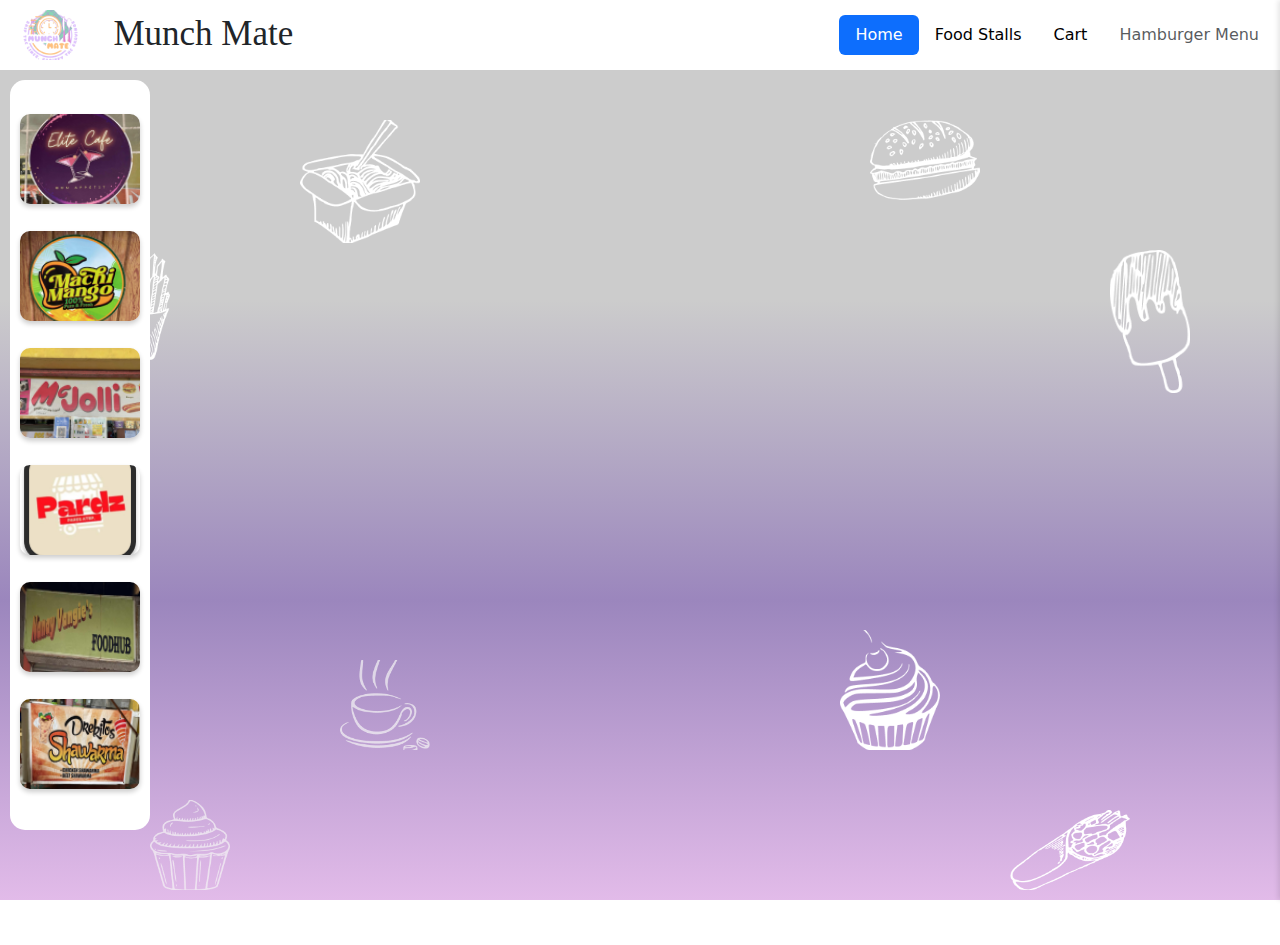
==== FoodStalls.html @ 48ffadc0 "first commit" ====
<!DOCTYPE html>
<html lang="en">
<head>
     <meta charset="UTF-8">
     <meta name="viewport" content="width=device-width, initial-scale=1.0">
     <title>Document</title>
     <link href="https://cdn.jsdelivr.net/npm/bootstrap@5.3.3/dist/css/bootstrap.min.css" rel="stylesheet"
          integrity="sha384-QWTKZyjpPEjISv5WaRU9OFeRpok6YctnYmDr5pNlyT2bRjXh0JMhjY6hW+ALEwIH" crossorigin="anonymous">
     <link rel="stylesheet" href="FoodStore.css">
</head>
<body>
     

     <!--Header -->
     <header>
          <!--Logo-->
          <div class="logo-container">
               <img class="logo" src="Images/LogoPic.png" alt="Logo">
               <p class="logo munchMate">Munch Mate</p>
               <!--Logo ends here.-->
          </div>
          <ul class="nav nav-pills nav-fill">
               <li class="nav-item">
                    <a class="nav-link active"  href="index.html">Home</a>
               </li>
               <li class="nav-item">
                    <a class="nav-link" aria-current="page"href="FoodStalls.html">Food Stalls</a>
               </li>
               <li class="nav-item">
                    <a class="nav-link" id="cart-icon">Cart</a>
               </li>
               <li class="nav-item">
                    <a class="nav-link disabled" aria-disabled="true">Hamburger Menu</a>
               </li>
          </ul>
     </header>
     <!--Header ends here.-->

     <!--Food Design Pic-->
     <div class="food-design-item-1"></div>
     <div class="food-design-item-2"></div>
     <div class="food-design-item-3"></div>
     <div class="food-design-item-4"></div>
     <div class="food-design-item-5"></div>
     <div class="food-design-item-6"></div>
     <div class="food-design-item-7"></div>
     <div class="food-design-item-8"></div>

     <!--Section for Food Stores-->
     <div class="box-container">
          <div class="box">
               <ul class="box-list">
                    <li class="box-item"><img src="Images/FoodStallPic/EliteCafe.png" alt="Elite Cafe" id="EliteCafe"></a></li>
                    <li class="box-item"><img src="Images/FoodStallPic/MachiMango.png" alt="Machi Mango" id="MachiMango"></li>
                    <li class="box-item"><img src="Images/FoodStallPic/McJolli.png" alt="McJolli" id="McJolli"></li>
                    <li class="box-item"><img src="Images/FoodStallPic/pardz 1.png" alt="Pardz" id="pardz"></li>
                    <li class="box-item"><img src="Images/FoodStallPic/Nanay Vangie's FoodHub.png" alt="Nanay Vangie's FoodHub" id="Nanay"></li>
                    <li class="box-item"><img src="Images/FoodStallPic/Drekitos Shawarma.png" alt="Drekitos Shawarma" id="Drekitos"></li>
               </ul>
          </div>
          
          <div class="card-container"></div>
          <div class="side-cart">
               <div class="side-cart-items" id="cart-items"></div>
               <button class="checkout-btn">Checkout</button>
               <button class="clear-cart-btn">Clear Cart</button>
          </div>

          <div class="slide-box">
               <div class="box1">
                    <!--<div class="column1">
                         <div class="row1">
                              <div class="rows"></div>
                         </div>
                    </div>-->
                    <div class="column2"></div>
               </div>
          </div>
     </div>
     


     <script src="FoodStall.js" >

     </script>
</body>
</html>
---- FoodStore.css ----
* {
     margin: 0;
     padding: 0;
     box-sizing: border-box;
}

html {
          margin: 0;
          overflow-x: hidden;
     scroll-behavior: smooth;
}


body {
     margin: 0;
     background-color: rgb(204, 204, 204);
     background: linear-gradient(to bottom, rgb(204, 204, 204, 1), rgb(204, 204, 204, 1), rgb(155, 134, 189, 1), rgb(226, 187, 233, 1));
     background-repeat: no-repeat;
     background-size: cover;
     background-attachment: fixed;
     background-size: cover;
     overflow-x: hidden;
}

/* Header */
header {
     height: 70px;
     background-color: #FFFFFF;
     display: flex;
     align-items: center;
     justify-content: space-between;
     padding: 5px 5px;
     position: static;
}

.logo-container {
     display: flex;
     align-items: center;
     gap: 10px;
}

.logo {
     cursor: pointer;
     height: 60px;
     padding: 5px 5px;
}

.munchMate {
     font-family: 'Harlow Solid', cursive;
     margin: 5px 3px;
     padding: 3px 5px;
     font-size: 35px;
     display: flex;
     left: 20px;
}

.nav-item {
     list-style: none;
     display: flex;
     gap: 30px;
}

.nav-link {
     text-decoration: none;
     color: black;
}

.nav-link {
     transition: all 0.3s ease 0s;
}

.nav-link:hover {
     color: rgb(179, 193, 205);
}


.food-design-item-1 {
     width: 120px;
     height: 123px;
     position: absolute;
     z-index: 1;
     background-image: url('Images/Food_DesignPic/Food Pic 1.png');
     background-size: cover;
     background-position: center;
     background-repeat: no-repeat;
     top: 120px;
     left: 300px;
}



.food-design-item-2 {
     width: 110px;
     height: 80px;
     position: absolute;
     z-index: 1;
     background-image: url('Images/Food_DesignPic/Food Pic 2.png');
     background-size: cover;
     background-position: center;
     background-repeat: no-repeat;
     top: 120px;
     right: 300px;
}

.food-design-item-3 {
     width: 70px;
     height: 110px;
     position: absolute;
     z-index: 1;
     background-image: url('Images/Food_DesignPic/Food Pic 3.png');
     background-size: cover;
     background-position: center;
     background-repeat: no-repeat;
     top: 250px;
     left: 100px;
}

.food-design-item-4 {
     width: 80px;
     height: 143px;
     position: absolute;
     z-index: 1;
     background-image: url('Images/Food_DesignPic/Food Pic 4.png');
     background-size: cover;
     background-position: center;
     background-repeat: no-repeat;
     top: 250px;
     right: 90px;
}

.food-design-item-5 {
     width: 90px;
     height: 90px;
     position: absolute;
     z-index: 1;
     background-image: url('Images/Food_DesignPic/Food Pic 5.png');
     background-size: cover;
     background-position: center;
     background-repeat: no-repeat;
     bottom: 150px;
     left: 340px;
}

.food-design-item-6 {
     width: 100px;
     height: 120px;
     position: absolute;
     z-index: 1;
     background-image: url('Images/Food_DesignPic/Food Pic 6.png');
     background-size: cover;
     background-position: center;
     background-repeat: no-repeat;
     bottom: 150px;
     right: 340px;
}

.food-design-item-7 {
     width: 80px;
     height: 90px;
     position: absolute;
     z-index: 1;
     background-image: url('Images/Food_DesignPic/Food Pic 7.png');
     background-size: cover;
     background-position: center;
     background-repeat: no-repeat;
     bottom: 10px;
     left: 150px;
}

.food-design-item-8 {
     width: 120px;
     height: 80px;
     position: absolute;
     z-index: 1;
     background-image: url('Images/Food_DesignPic/Food Pic 8.png');
     background-size: cover;
     background-position: center;
     background-repeat: no-repeat;
     bottom: 10px;
     right: 150px;
}


/*Food Stall List

     .box-container
          .box
               .box-content
                    .box-list
                         .box-item
                              .box-link
*/
.box-container {
     display: flex;
     flex-wrap: wrap;
     justify-content: flex-start;
     z-index: 11;
     border: 100px #333;
}


.box {
     width: 140px;
     height: 750px;
     margin: 10px 10px;
     padding: 0 10px;
     z-index: 12;
     display: flex;
     flex-direction: column;
     justify-content: center;
     align-items: center;
     border-radius: 15px;
     background-color: #ffffff;
     
}


/* List styling */
.box-list {
     list-style: none;
     padding: 0;
     margin: 12px;
}

.box-item {
     padding: 10px;
     border-radius: 10px;
     margin-bottom: 7px;
     background-color: #ffffff;
}

.box-item img {
     width: 120px;
     height: 90px;
     border-radius: 10px;
     box-shadow: 0px 3px 5px rgba(0, 0, 0, 0.2);
     display: block;
     object-fit: cover;
}

.box-item:active::after {
     content: "";
     display: block;
     width: 100%;
     height: 2px;
     /* Line thickness */
     background-color: black;
     /* Line color */
     margin-top: 5px;
     /* Space between the image and the line */
}

/*Card*/

/* Container for the cards */
.card-container {
     display: grid;
     grid-template-columns: repeat(4, 1fr);
     gap: 40px;
     margin: 10px auto;
     padding: 20px;
     flex-direction: column;
     justify-content: center;
     align-items: center;
     z-index: 14;
}

.card {
     display: flex;
     width: 200px;
     height: 300px;
     background-color: #fff;
     border: 1px solid #ddd;
     border-radius: 10px;
     box-shadow: 0 4px 6px rgba(0, 0, 0, 0.1);
     padding: 15px;
     text-align: center;
     transition: transform 0.3s ease, box-shadow 0.3s ease;
}


.card:hover {
     transform: translateY(-5px);
     box-shadow: 0 6px 10px rgba(0, 0, 0, 0.15);
}

.card img {
     width: 100%;
     height: 190px;
     border-radius: 10px;
}

.card h2 {
     font-size: 0.8rem;
     font-weight: bold;
     align-self: flex-start;
     margin: 5px 0;
     color: #333;
}

.card p {
     font-size: 1rem;
     align-self: flex-start;
     margin: 5px 0;
     color: #292929;
}

.card span {
     align-self: flex-start;
     font-size: 0.8rem;
}

.card button {
     background: none;
     justify-self: end;
     align-self: flex-end;
     border: none;
     padding: 0;
     cursor: pointer;
     transition: opacity 0.3s ease;
}

.card button img {
     width: 100%;
     height: 50px;
}

.card button:hover img {
     opacity: 0.8;
}


.card-container.shifted {
     margin-right: 300px;
     transition: margin-right 0.3s ease;
}


.side-cart {
     position: fixed;
     top: 0;
     right: -300px;
     width: 300px;
     height: 100%;
     background-color: #f9f9f9;
     box-shadow: -2px 0 5px rgba(0, 0, 0, 0.1);
     
     transition: right 0.3s ease;
     z-index: 1000;
     overflow-y: auto;
}

.side-cart.active {
     right: 0;
     /* Show the cart when active */
}

.side-cart h2 {
     margin: 0 0 20px;
     padding: 12px 12px;
     color: #ffffff;
     background-color: #7776b3;
     font-size: 1.5rem;
     text-align: center;
}



.side-cart-items {
     list-style: none;
     padding: 0;
     margin: 0;
}

.side-cart-items li {
     display: flex;
     align-items: center;
     justify-content: space-between;
     margin-bottom: 15px;
}

.side-cart-items img {
     width: 50px;
     height: 50px;
     object-fit: cover;
     border-radius: 5px;
}

.side-cart-items .item-details {
     flex: 1;
     margin-left: 10px;
}

.side-cart-footer {
     margin-top: 20px;
     display: flex;
     align-self: flex-end;
     justify-content: flex-end;
}

.checkout-btn,
.clear-cart-btn {
     background-color: #007bff;
     color: #fff;
     border: none;
     padding: 10px 15px;
     border-radius: 5px;
     cursor: pointer;
     transition: background-color 0.3s ease;
}

.checkout-btn:hover,
.clear-cart-btn:hover {
     background-color: #0056b3;
}


.cart-footer {
     font-size: 1rem;
     align-self: flex-end;
     justify-self: flex-end;
}


/* Styling for the slide box */
.slide-box {
     position: absolute;
     top: 6;
     right: -1500px;
     width: 85%;
     height: 95%;
     background-color: #f4f4f4;
     box-shadow: -5px 0 10px rgba(0, 0, 0, 0.2);
     transition: transform 0.3s ease-in-out;
     border-radius: 20px;
     overflow-y: auto;
     margin: 20px;
     z-index: 1000;
}

/* Content inside the slide box */
.slide-content {
     padding: 20px;
     font-family: Arial, sans-serif;
     color: #333;
}

/* Visible state of the slide box */
.slide-box.active {
     transform: translateX(-1500px);
     /* Slides the box into view */
}

/* Cart icon hover effect */
#cart-icon:hover {
     transform: scale(1.1);
     transition: transform 0.2s;
}

.box1 {
     width: 100%;
     height: 94%;
     border-radius: 20px;
     background-color: #ebebeb;
     padding: 20px;
}

.column1 {
     width: 65%;
     height: 94%;
     padding: 20px;
     border-radius: 20px;
     background-color: #ffffff;
}

.row1 {
     width: 100%;
     height: 11%;
     background-color: #7776B3;
     border-radius: 20px;
     display: flex;
     align-items: center;
     justify-content: center;
}

.row1 p {
     font-size: 40px;
     color: #ffffff;
     margin: 0;
     text-align: center;
}
















/*
@media (max-width: 1200px) {
     .card-container {
          grid-template-columns: repeat(4, 1fr);
          /* 4 columns for smaller screens */
/* }
}
*/
/*@media (max-width: 900px) {
     .card-container {
          grid-template-columns: repeat(3, 1fr);
          /* 3 columns for tablets */
/*     }
}

@media (max-width: 600px) {
     .card-container {
          grid-template-columns: repeat(2, 1fr);
          /* 2 columns for small screens */
/*    }
}
*/







@media (max-width: 480px) {

     .food-design-item-1, .food-design-item-2,  .food-design-item-3,
     .food-design-item-4, .food-design-item-5, .food-design-item-6,
     .food-design-item-7, .food-design-item-8 {
          display: none;
     }

     .card {
          flex: 1 1 calc(100% - 20px);
          /* 1 card per row */
     }
}




@media (max-width: 768px) {
     .food-design-item-1, .food-design-item-2, .food-design-item-3,
     .food-design-item-4, .food-design-item-5, .food-design-item-6,
     .food-design-item-7, .food-design-item-8 {
          display: none;
     }
     .card {
          width: 100px;
     }
}
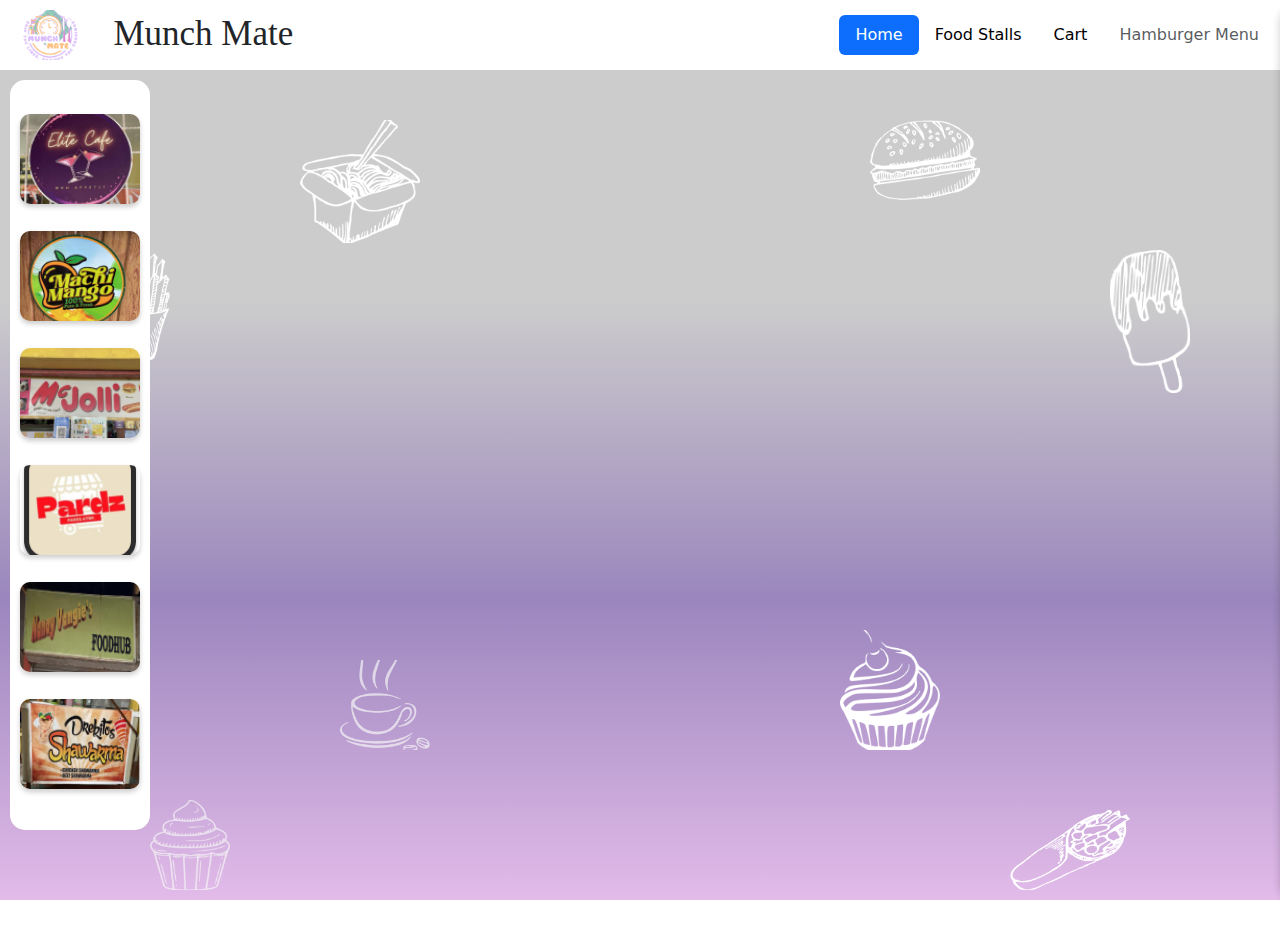
==== commit 1512d818: "Changes to be committed: 	modified:   FoodStall.js 	modified:   FoodStalls.html 	modified:   FoodSto" ====
--- a/FoodStalls.html
+++ b/FoodStalls.html
@@ -61,19 +61,33 @@
           
           <div class="card-container"></div>
           <div class="side-cart">
+               <h2>My Cart</h2>
                <div class="side-cart-items" id="cart-items"></div>
-               <button class="checkout-btn">Checkout</button>
-               <button class="clear-cart-btn">Clear Cart</button>
+               <button id="order-btn">Order</button>
           </div>
 
           <div class="slide-box">
                <div class="box1">
-                    <!--<div class="column1">
-                         <div class="row1">
-                              <div class="rows"></div>
-                         </div>
-                    </div>-->
-                    <div class="column2"></div>
+               </div>
+               <div class="box2">
+                    <legend>Payment Options</legend>
+                    
+                    <div class="payment-option">
+                         <input type="radio" name="payment" id="cash" value="Cash">
+                         <label for="cash">Cash on Delivery</label>
+                    </div>
+                    
+                    <div class="payment-option">
+                         <input type="radio" name="payment" id="gcash" value="GCash">
+                         <label for="gcash">GCash Payment</label>
+                    </div>
+                    
+                    <div class="payment-info">
+                         <p><strong>Recipient Name:</strong> <span>Juan Dela Cruz</span></p>
+                    </div>
+                    <div class="payment-info">
+                         <p><strong>Mobile Number:</strong> <span>09123456789</span></p>
+                    </div>
                </div>
           </div>
      </div>
--- a/FoodStore.css
+++ b/FoodStore.css
@@ -363,7 +363,99 @@
      font-size: 1.5rem;
      text-align: center;
 }
-
+.side-cart {
+     width: 300px;
+     background-color: #e5d9f2;
+     border-radius: 20px;
+     box-shadow: 0 4px 8px rgba(0, 0, 0, 0.2);
+     padding: 20px;
+     color: #4d2d7e;
+}
+
+.cart-title {
+     font-size: 20px;
+     font-weight: bold;
+     display: flex;
+     align-items: center;
+     margin-bottom: 20px;
+}
+
+.cart-title .cart-icon {
+     background: url('cart-icon.png') no-repeat center;
+     width: 24px;
+     height: 24px;
+     margin-right: 10px;
+}
+
+.cart-item {
+     display: flex;
+     align-items: center;
+     justify-content: space-between;
+     background-color: #fff;
+     border-radius: 10px;
+     margin-bottom: 10px;
+     padding: 10px;
+     box-shadow: 0 2px 4px rgba(0, 0, 0, 0.1);
+}
+
+.quantity-badge {
+     background-color: #d7cdf0;
+     border-radius: 50%;
+     padding: 8px 12px;
+     color: #4d2d7e;
+     font-weight: bold;
+}
+
+.item-details {
+     flex: 1;
+     margin-left: 10px;
+}
+
+.item-name {
+     margin: 0;
+     font-weight: bold;
+     font-size: 16px;
+}
+
+.item-price {
+     margin: 0;
+     color: #666;
+}
+
+.remove-btn {
+     background: none;
+     border: none;
+     color: #e94a4a;
+     font-size: 18px;
+     cursor: pointer;
+}
+
+.cart-total,
+.pickup-time {
+     display: flex;
+     justify-content: space-between;
+     margin-top: 15px;
+     padding: 10px;
+     background-color: #f5f2f9;
+     border-radius: 10px;
+}
+
+#order-btn {
+     width: 100%;
+     background-color: #4d2d7e;
+     color: #fff;
+     border: none;
+     padding: 12px;
+     font-size: 18px;
+     font-weight: bold;
+     border-radius: 10px;
+     margin-top: 20px;
+     cursor: pointer;
+}
+
+#order-btn:hover {
+     background-color: #60409b;
+}
 
 
 .side-cart-items {
@@ -436,6 +528,9 @@
      overflow-y: auto;
      margin: 20px;
      z-index: 1000;
+     display: flex;
+     gap: 50px;
+   
 }
 
 /* Content inside the slide box */
@@ -465,12 +560,79 @@
      padding: 20px;
 }
 
+.box2 {
+     width: 100%;
+     height: 94%;
+     border-radius: 20px;
+     background-color: #ebebeb;
+     padding: 20px;
+     
+     align-items: center;
+     justify-items: center;
+}
+
+fieldset {
+     border: none;
+     padding: 15px;
+}
+
+legend {
+     font-size: 1.2em;
+     font-weight: bold;
+     color: #333;
+     margin-bottom: 15px;
+}
+
+/* Payment Option Styling */
+.payment-option {
+     margin-bottom: 10px;
+     display: flex;
+     align-items: center;
+}
+
+.payment-option input {
+     margin-right: 10px;
+     width: 20px;
+     height: 20px;
+}
+
+.payment-option label {
+     font-size: 1em;
+     color: #555;
+     cursor: pointer;
+}
+
+.payment-option input:checked+label {
+     color: #007bff;
+     font-weight: bold;
+}
+
+/* Payment Info Styling */
+.payment-info {
+     margin-top: 50px;
+     font-size: 1.8em;
+     color: #555;
+
+}
+
+.payment-info span {
+     font-weight: bold;
+     text-decoration: underline;
+     text-align: center;
+}
+
+
+.payment-info p {
+     margin: 5px 0;
+}
+
 .column1 {
-     width: 65%;
+     width: 100%;
      height: 94%;
      padding: 20px;
      border-radius: 20px;
      background-color: #ffffff;
+     
 }
 
 .row1 {
@@ -481,6 +643,7 @@
      display: flex;
      align-items: center;
      justify-content: center;
+     scroll-behavior: smooth;
 }
 
 .row1 p {
@@ -489,6 +652,8 @@
      margin: 0;
      text-align: center;
 }
+
+
 
 
 
